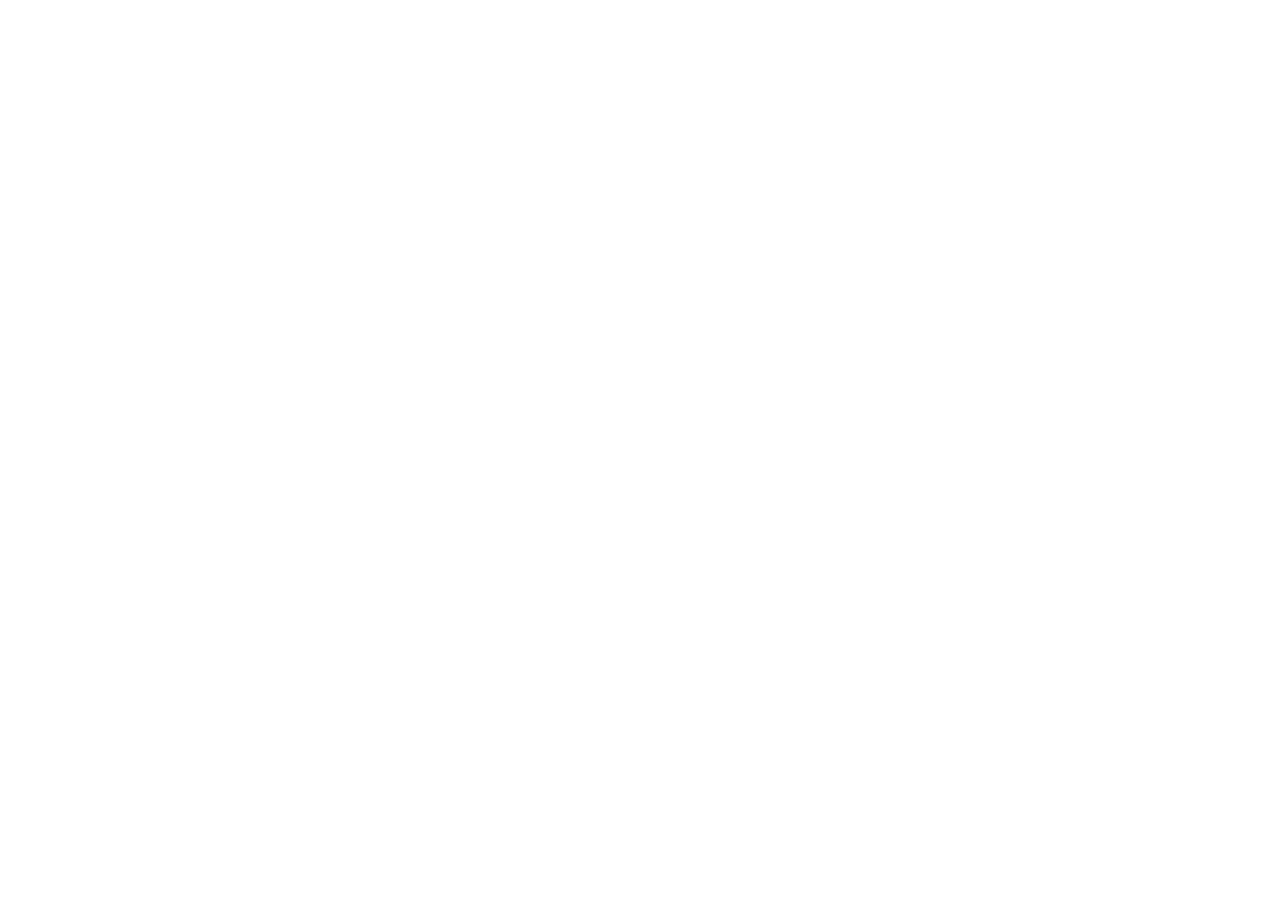
==== typography.html @ c4d62ec1 "Typography added" ====
<!DOCTYPE html>
<html lang="en">
<head>
    <meta charset="UTF-8">
    <meta name="viewport" content="width=device-width, initial-scale=1.0">
    <title>Typography</title>
</head>
<body>
    
</body>
</html>
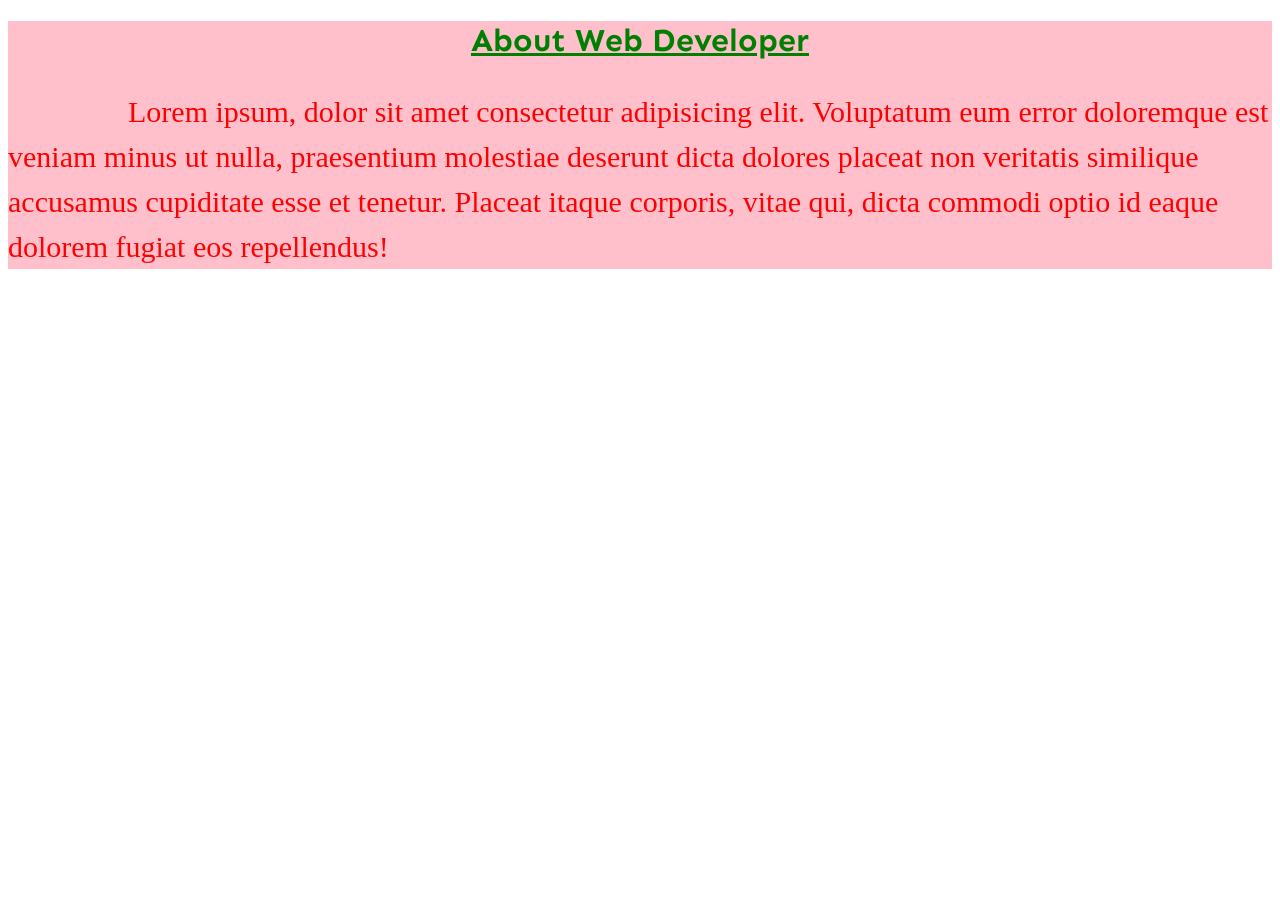
==== commit 3bcb1db3: "css file aded" ====
--- a/typography.html
+++ b/typography.html
@@ -1,11 +1,21 @@
 <!DOCTYPE html>
 <html lang="en">
+
 <head>
     <meta charset="UTF-8">
     <meta name="viewport" content="width=device-width, initial-scale=1.0">
     <title>Typography</title>
+    <link rel="stylesheet" href="typography.css">
 </head>
+
 <body>
-    
+    <div class="box">
+        <h1>About Web Developer</h1>
+        <p>Lorem ipsum, dolor sit amet consectetur adipisicing elit. Voluptatum eum error doloremque est veniam minus ut
+            nulla, praesentium molestiae deserunt dicta dolores placeat non veritatis similique accusamus cupiditate
+            esse et tenetur. Placeat itaque corporis, vitae qui, dicta commodi optio id eaque dolorem fugiat eos
+            repellendus!</p>
+    </div>
 </body>
+
 </html>
--- a/typography.css
+++ b/typography.css
@@ -0,0 +1,26 @@
+@import url('https://fonts.googleapis.com/css2?family=Sen:wght@400..800&display=swap');
+
+/* heading font family set  */
+/* group selector  */
+h1,h2,h3,h4,h5,h6{
+    font-family: "Sen", sans-serif !important;
+}
+.box{
+    background-color: pink;
+}
+.box p{
+    font-size: 30px;
+    font-weight: normal;
+    color: red;
+    line-height: 1.5;
+    text-align: left;
+    text-indent: 120px;
+    /* letter-spacing:20px; */
+    /* word-spacing:20px; */
+}
+.box h1{
+    color: green;
+    text-align: center;
+    text-decoration: underline;
+    text-transform: capitalize;
+}
